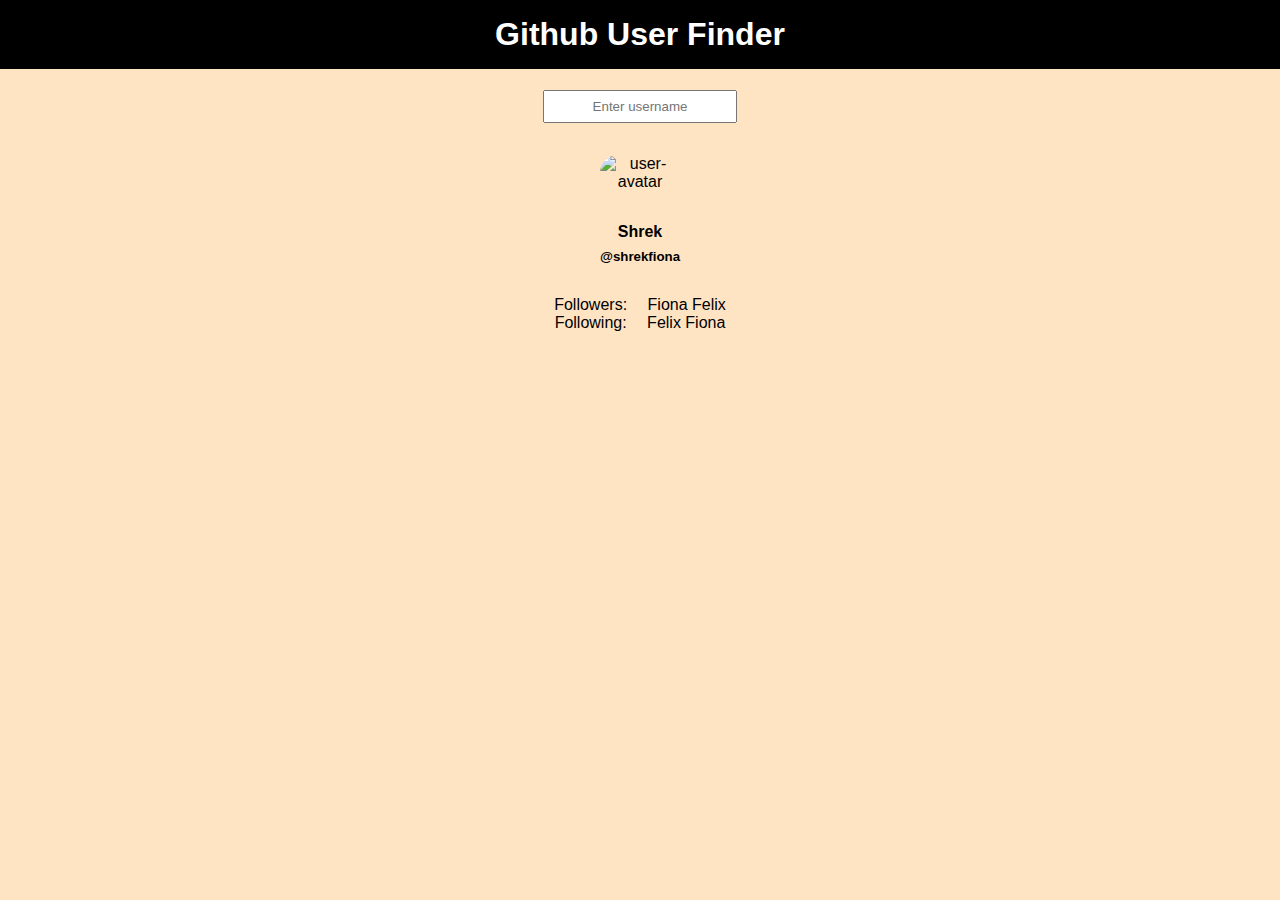
==== block-BJaajt/code/index.html @ a4cd7d24 "Initial Comit" ====
<!DOCTYPE html>
<html lang="en">
<head>
    <meta charset="UTF-8">
    <meta http-equiv="X-UA-Compatible" content="IE=edge">
    <meta name="viewport" content="width=device-width, initial-scale=1.0">
    <title>XMLHttpRequest-API</title>
    <link rel="stylesheet" href="style.css">
</head>
<body>
    
    <header>
        <h1>
            Github User Finder
        </h1>
    </header>

    <main>
        <input type="text" name="name" id="name" placeholder="Enter username">

        <img src="https://i.pinimg.com/originals/fa/ba/54/faba5498b3167071dc93e22f3ce1e22a.jpg" alt="user-avatar">

        <h4 class="user-name">Shrek</h4>
        <h5 class="user-id">@<span>shrekfiona</span></h5>

        <div class="followers">
            Followers:
            <ul>
                <li>Fiona</li>
                <li>Felix</li>
            </ul>
        </div>

        <div class="following">
            Following:
            <ul>
                <li>Felix</li>
                <li>Fiona</li>
            </ul>
        </div>
        
    </main>


    <script src="index.js"></script>
</body>
</html>
---- block-BJaajt/code/style.css ----
body {
    background-color: bisque;
    text-align: center;
    margin: 0;
    font-family: 'Trebuchet MS', 'Lucida Sans Unicode', 'Lucida Grande', 'Lucida Sans', Arial, sans-serif;
}

h1 {
    margin-top: 0;
    padding: 0.5em;
}

/* *, *::before, *::after {
    box-sizing: border-box;
} */

main {
    display: flex;
    flex-direction: column;
    align-items: center;
    
}


header {
    background-color: black;
    color: white;
    margin-top: 0;
}


input {
    margin-bottom: 2rem;
    padding: 0.5em;
    text-align: center;
}


input::placeholder {
    text-align: center;
    font-family: 'Gill Sans', 'Gill Sans MT', Calibri, 'Trebuchet MS', sans-serif;
}

img {
    width: 5em;
    border-radius: 2.5em;
}

.user-name {
    margin-top: 2rem;
    margin-bottom: 0.5rem;
}

.user-id {
    margin-top: 0;
    margin-bottom: 2rem;
}

ul {
    display: inline;
    padding-left: 1em;
}

ul li{
    display: inline;
}
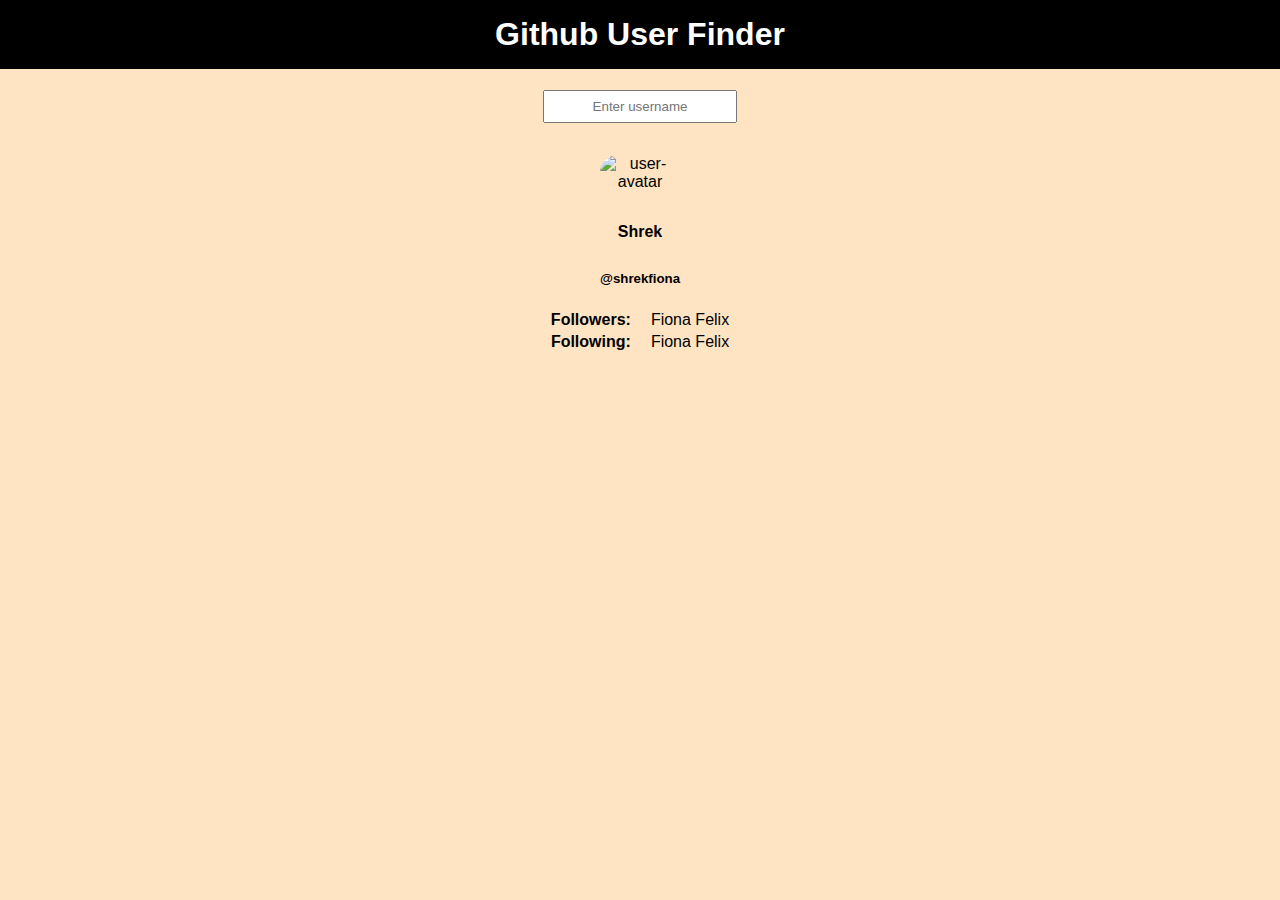
==== commit 3d75cd19: "Complete" ====
--- a/block-BJaajt/code/index.html
+++ b/block-BJaajt/code/index.html
@@ -18,26 +18,43 @@
     <main>
         <input type="text" name="name" id="name" placeholder="Enter username">
 
-        <img src="https://i.pinimg.com/originals/fa/ba/54/faba5498b3167071dc93e22f3ce1e22a.jpg" alt="user-avatar">
+        <img class = "userImage" src="https://i.pinimg.com/originals/fa/ba/54/faba5498b3167071dc93e22f3ce1e22a.jpg" alt="user-avatar">
 
         <h4 class="user-name">Shrek</h4>
-        <h5 class="user-id">@<span>shrekfiona</span></h5>
+        <h5 >@<span class="user-id">shrekfiona</span></h5>
 
-        <div class="followers">
-            Followers:
-            <ul>
+        <!-- <div class="followers">
+            <span>Followers:</span>
+            <ul class="followersList">
                 <li>Fiona</li>
                 <li>Felix</li>
             </ul>
         </div>
 
         <div class="following">
-            Following:
-            <ul>
+            <span>Following:</span>
+            <ul class="followingList">
                 <li>Felix</li>
                 <li>Fiona</li>
             </ul>
-        </div>
+        </div> -->
+
+        <table>
+            <tr class="followers">
+                <td><span class="roleTitle">Followers:</span></td>
+                <td><ul class="followersList">
+                    <li>Fiona</li>
+                    <li>Felix</li>
+                </ul></td>
+            </tr>
+            <tr class="following">
+                <td><span class="roleTitle">Following:</span></td>
+                <td><ul class="followingList">
+                    <li>Fiona</li>
+                    <li>Felix</li>
+                </ul></td>
+            </tr>
+        </table>
         
     </main>
 
--- a/block-BJaajt/code/style.css
+++ b/block-BJaajt/code/style.css
@@ -63,4 +63,18 @@
 
 ul li{
     display: inline;
+}
+
+.childImage {
+    width: 2em;
+    border-radius: 1em;
+}
+
+followers, following {
+    display: flex;
+    justify-content: space-between;
+}
+
+.roleTitle {
+    font-weight: 800;
 }